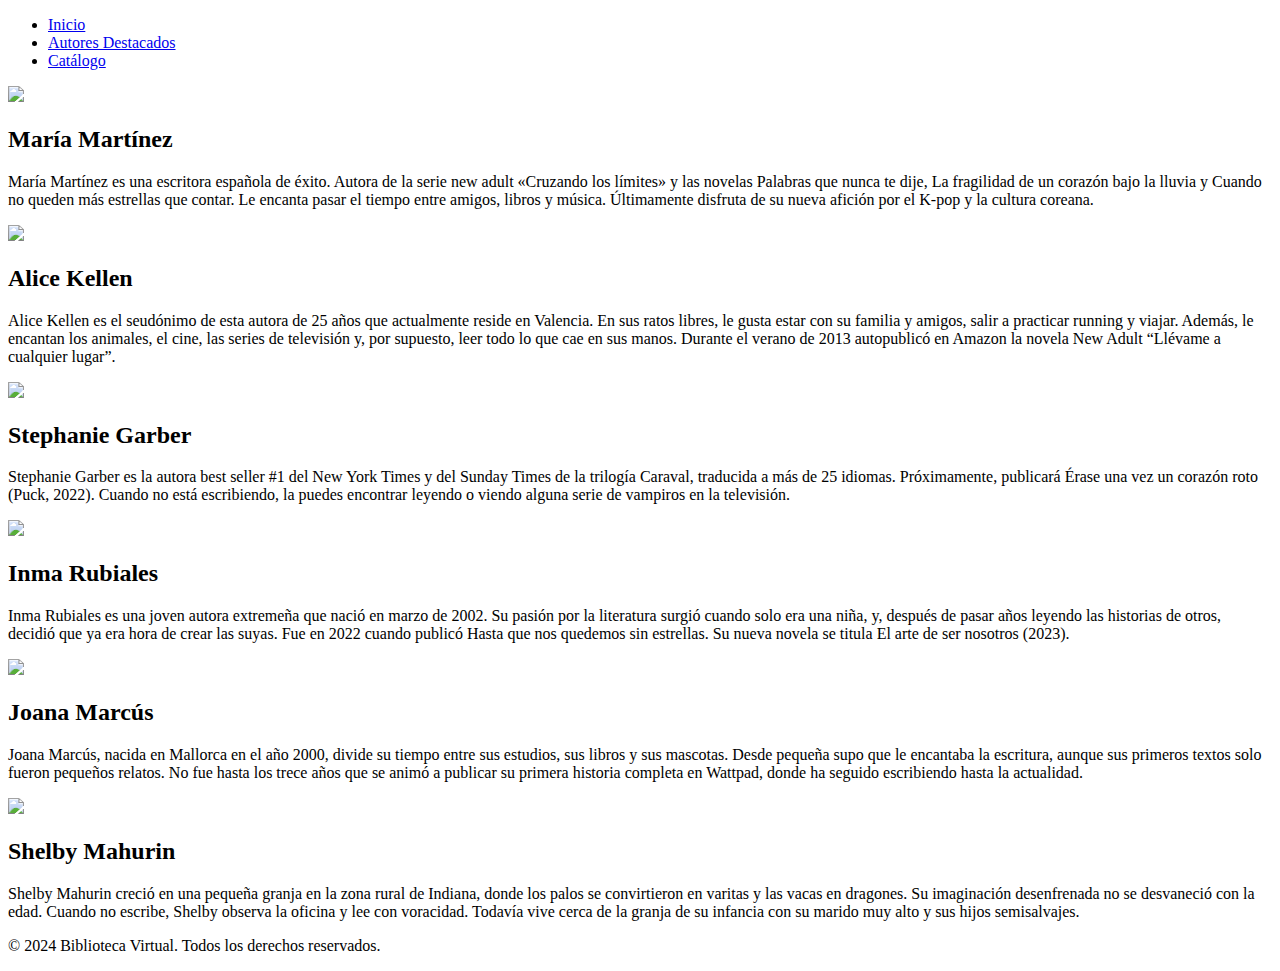
==== autores.html @ 0cc0d522 "Add files via upload" ====
<!DOCTYPE html>
<html lang="es">
<head>
    <meta charset="UTF-8">
    <meta name="viewport" content="width=device-width, initial-scale=1.0">
    <title>Autores Destacados</title>
    <link rel="stylesheet" href="css/estiloA.css">
</head>
<body>
    <nav>
        <div class="menu">
            <ul>
                <li><a href="index.html">Inicio</a></li>
                <li><a href="autores.html">Autores Destacados</a></li>
                <li><a href="libros.html">Catálogo</a></li>
            </ul>
        </div>
    </nav>

    <div class="container">
        <div class="carousel-container">
        <div class="carousel">
            <section class="autor">
                <img src="https://static0planetadelibroscommx.cdnstatics.com/usuaris/autores/fotos/75/tam_1/000074296_1_196395376_523965208961995_8674648044664833091_n_202107081214.jpg">
                <h2>María Martínez</h2>
                <p class="info">María Martínez es una escritora española de éxito. Autora de la serie new adult «Cruzando los límites» y las novelas Palabras que nunca te dije, La fragilidad de un corazón bajo la lluvia y Cuando no queden más estrellas que contar. Le encanta pasar el tiempo entre amigos, libros y música. Últimamente disfruta de su nueva afición por el K-pop y la cultura coreana.</p>
            </section>
            <section class="autor">
                <img src="https://proassetspdlcom.cdnstatics2.com/usuaris/autores/thumbs/32c497e5-bb33-417d-829f-7412403361ae/d_380_380_crop/000073413_1_000073413_1_Alice_Kellen_1075_WEB_202302131302_202308011450.webp">
                <h2>Alice Kellen</h2>
                <p class="info">Alice Kellen es el seudónimo de esta autora de 25 años que actualmente reside en Valencia. En sus ratos libres, le gusta estar con su familia y amigos, salir a practicar running y viajar. Además, le encantan los animales, el cine, las series de televisión y, por supuesto, leer todo lo que cae en sus manos. 
                    Durante el verano de 2013 autopublicó en Amazon la novela New Adult “Llévame a cualquier lugar”.</p>
            </section>
            <section class="autor">
                <img src="https://imagessl.casadellibro.com/img/autores/w/20098924.webp">
                <h2>Stephanie Garber</h2>
                <p class="info">Stephanie Garber es la autora best seller #1 del New York Times y del Sunday Times de la trilogía Caraval, traducida a más de 25 idiomas. Próximamente, publicará Érase una vez un corazón roto (Puck, 2022). Cuando no está escribiendo, la puedes encontrar leyendo o viendo alguna serie de vampiros en la televisión.</p>
            </section>
            <section class="autor">
                <img src="https://static0planetadelibroscommx.cdnstatics.com/usuaris/autores/fotos/81/tam_1/000080522_1_InmaRubiales_202303062028.jpg">
                <h2>Inma Rubiales</h2>
                <p class="info">Inma Rubiales es una joven autora extremeña que nació en marzo de 2002. Su pasión por la literatura surgió cuando solo era una niña, y, después de pasar años leyendo las historias de otros, decidió que ya era hora de crear las suyas. 
                     Fue en 2022 cuando publicó Hasta que nos quedemos sin estrellas. Su nueva novela se titula El arte de ser nosotros (2023).</p>
            </section>
            <section class="autor">
                <img src="https://imagessl.casadellibro.com/img/autores/w/20113626.webp">
                <h2>Joana Marcús</h2>
                <p class="info">Joana Marcús, nacida en Mallorca en el año 2000, divide su tiempo entre sus estudios, sus libros y sus mascotas. Desde pequeña supo que le encantaba la escritura, aunque sus primeros textos solo fueron pequeños relatos. No fue hasta los trece años que se animó a publicar su primera historia completa en Wattpad, donde ha seguido escribiendo hasta la actualidad.</p>
            </section>
            <section class="autor">
                <img src="https://m.media-amazon.com/images/I/B10u7gK9gXS._SX300_CR0%2C0%2C300%2C300_.jpg">
                <h2>Shelby Mahurin</h2>
                <p class="info">Shelby Mahurin creció en una pequeña granja en la zona rural de Indiana, donde los palos se convirtieron en varitas y las vacas en dragones. Su imaginación desenfrenada no se desvaneció con la edad. Cuando no escribe, Shelby observa la oficina y lee con voracidad. Todavía vive cerca de la granja de su infancia con su marido muy alto y sus hijos semisalvajes.</p>
            </section>
        </div>
    </div>
</div>
<footer>
    <p>&copy; 2024 Biblioteca Virtual. Todos los derechos reservados.</p>
</footer>
</body>
</html>
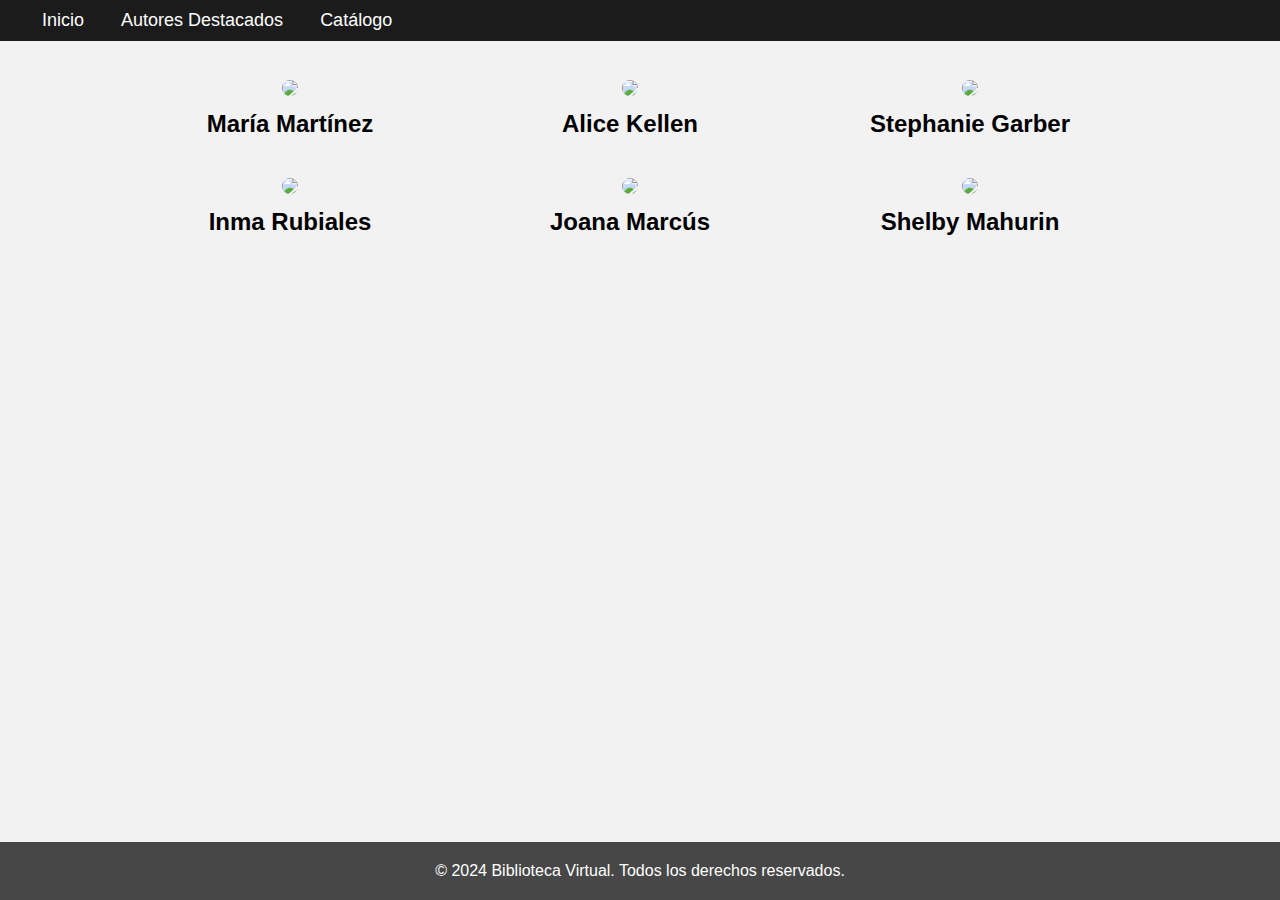
==== commit 0adc73c5: "Update autores.html" ====
--- a/autores.html
+++ b/autores.html
@@ -4,7 +4,7 @@
     <meta charset="UTF-8">
     <meta name="viewport" content="width=device-width, initial-scale=1.0">
     <title>Autores Destacados</title>
-    <link rel="stylesheet" href="css/estiloA.css">
+    <link rel="stylesheet" href="estiloA.css">
 </head>
 <body>
     <nav>
--- a/estiloA.css
+++ b/estiloA.css
@@ -0,0 +1,196 @@
+/* Establece el margen y el relleno predeterminado para todos los elementos */
+* {
+    margin: 0;
+    padding: 0;
+}
+
+/* Estilos para la selección de texto */
+::selection {
+    color: #000; /* Color del texto seleccionado */
+    background: #fff; /* Color de fondo del texto seleccionado */
+}
+
+/* Estilos para la barra de navegación */
+nav {
+    position: fixed; /* Fija la posición de la barra de navegación */
+    top: 0; /* Coloca la barra de navegación en la parte superior */
+    left: 0; /* Coloca la barra de navegación en el lado izquierdo */
+    width: 100%; /* Establece el ancho al 100% */
+    background-color: #1b1b1b; /* Color de fondo de la barra de navegación */
+    padding: 10px 0; /* Relleno superior e inferior de la barra de navegación */
+    z-index: 1000; /* Índice z para asegurar que la barra de navegación esté encima de otros elementos */
+}
+
+/* Estilos para el contenedor del menú */
+.menu {
+    max-width: 1250px; /* Ancho máximo del contenedor del menú */
+    margin: auto; /* Centra el contenedor del menú horizontalmente */
+    display: flex; /* Usa el modelo de caja flexible para el contenedor del menú */
+    align-items: center; /* Centra los elementos verticalmente dentro del contenedor del menú */
+    justify-content: space-between; /* Distribuye los elementos del menú uniformemente */
+    padding: 0 20px; /* Relleno izquierdo y derecho del contenedor del menú */
+}
+
+/* Estilos para la lista de elementos del menú */
+.menu ul {
+    display: inline-flex; /* Muestra la lista de elementos del menú como una fila */
+}
+
+/* Estilos para cada ítem del menú */
+.menu ul li {
+    list-style: none; /* Quita los puntos de lista */
+    margin-left: 7px; /* Espacio entre los elementos del menú */
+}
+
+/* Estilos para los enlaces del menú */
+.menu ul li a {
+    text-decoration: none; /* Quita la decoración del enlace */
+    color: #fff; /* Color del texto del enlace */
+    font-size: 18px; /* Tamaño de fuente del texto del enlace */
+    font-weight: 500; /* Peso de la fuente del texto del enlace */
+    padding: 8px 15px; /* Relleno superior e inferior y relleno izquierdo y derecho del enlace */
+    border-radius: 5px; /* Borde redondeado del enlace */
+    transition: all 0.3s ease; /* Transición suave para los cambios de estilo */
+}
+
+/* Estilos al pasar el cursor sobre los enlaces del menú */
+.menu ul li a:hover {
+    background: #fff; /* Cambia el fondo al pasar el cursor */
+    color: #1b1b1b; /* Cambia el color del texto al pasar el cursor */
+}
+
+/* Estilos generales para el cuerpo del documento */
+body {
+    font-family: Arial, sans-serif; /* Familia de fuentes predeterminada */
+    background-color: #f2f2f2; /* Color de fondo del cuerpo del documento */
+    display: grid; /* Usa el modelo de caja en cuadrícula */
+    grid-template-rows: auto 1fr auto; /* Define las filas de la cuadrícula */
+    min-height: 100vh; /* Establece la altura mínima del cuerpo al 100% de la ventana */
+}
+
+/* Estilos para los contenedores de los autores en el carrusel */
+.autor {
+    flex: 0 0 auto; /* No crece, no se encoge, ancho automático */
+    width: 300px; /* Ancho fijo del contenedor de autor */
+    margin-right: 20px; /* Espacio entre los contenedores de autor */
+    scroll-snap-align: start; /* Alinea el desplazamiento del carrusel al inicio del contenedor de autor */
+    text-align: center; /* Centra el texto */
+    position: relative; /* Posición relativa para el posicionamiento de la información adicional */
+}
+
+/* Estilos para las imágenes de los autores */
+.autor img {
+    width: 200px; /* Ancho de la imagen del autor */
+    height: auto; /* Altura automática para mantener la proporción */
+    border-radius: 50%; /* Borde redondeado */
+    margin-bottom: 10px; /* Espacio inferior */
+}
+
+/* Estilos para la información adicional de los autores */
+.autor .info {
+    display: none; /* Oculta la información adicional por defecto */
+    background-color: rgba(0, 0, 0, 0.8); /* Color de fondo de la información adicional */
+    color: #fff; /* Color del texto */
+    position: absolute; /* Posición absoluta para superponer la información adicional */
+    bottom: 0; /* Coloca la información adicional en la parte inferior */
+    left: 0; /* Coloca la información adicional en el lado izquierdo */
+    right: 0; /* Coloca la información adicional en el lado derecho */
+    padding: 10px; /* Relleno de la información adicional */
+    margin: 0; /* Margen cero */
+    transition: opacity 0.3s; /* Transición suave de opacidad */
+}
+
+/* Estilos al pasar el cursor sobre el contenedor del autor */
+.autor:hover .info {
+    display: block; /* Muestra la información adicional al pasar el cursor */
+}
+
+/* Estilos para el contenedor principal */
+.container {
+    margin-top: 60px; /* Espacio superior */
+    padding: 20px; /* Relleno del contenedor principal */
+    display: flex; /* Usa el modelo de caja flexible */
+    justify-content: center; /* Centra horizontalmente el contenido */
+}
+
+/* Estilos para el contenedor del carrusel */
+.carousel-container {
+    display: flex; /* Usa el modelo de caja flexible */
+    justify-content: center; /* Centra horizontalmente el contenido */
+}
+
+/* Estilos para el carrusel */
+.carousel {
+    display: grid; /* Usa el modelo de caja en cuadrícula */
+    grid-template-columns: repeat(3, 1fr); /* Columnas de igual ancho */
+    gap: 20px; /* Espacio entre las imágenes */
+    overflow-x: auto; /* Habilita el desplazamiento horizontal */
+    scroll-snap-type: x mandatory; /* Desplazamiento suave y obligatorio */
+    -webkit-overflow-scrolling: touch; /* Desplazamiento suave en dispositivos iOS */
+}
+
+/* Estilos para el pie de página */
+footer {
+    grid-row: 3; /* Alinea el pie de página en la tercera fila de la cuadrícula */
+    background-color: rgba(27, 27, 27, 0.8); /* Color de fondo del pie de página */
+    color: #fff; /* Color del texto del pie de página */
+    padding: 20px 0; /* Relleno superior e inferior */
+    text-align: center; /* Centra el texto */
+    display: flex; /* Usa el modelo de caja flexible */
+    justify-content: center; /* Centra horizontalmente el contenido */
+    align-items: center; /* Centra verticalmente el contenido */
+}
+
+/* Estilos para el contenido del pie de página */
+.footer-content {
+    max-width: 800px; /* Ancho máximo del contenido del pie de página */
+    margin: auto; /* Centra el contenido horizontalmente */
+}
+
+/* Estilos para las secciones del pie de página */
+.footer-content .footer-section {
+    margin-bottom: 20px; /* Espacio inferior entre secciones */
+}
+
+/* Estilos para los encabezados de sección en el pie de página */
+.footer-content h3 {
+    font-size: 20px; /* Tamaño de fuente de los encabezados de sección */
+    margin-bottom: 10px; /* Espacio inferior */
+}
+
+/* Estilos para los párrafos en el pie de página */
+.footer-content p {
+    font-size: 16px; /* Tamaño de fuente de los párrafos */
+    line-height: 1.5; /* Altura de línea */
+}
+
+
+
+@media screen and (min-width:769px) and (max-width: 968px) {
+    .carousel {
+        grid-template-columns: repeat(3, 1fr); /* Tres columnas en el carrusel */
+    }
+}
+
+@media screen and (min-width:577px) and (max-width: 768px) {
+    .carousel {
+        grid-template-columns: repeat(2, 1fr); /* Dos columnas en el carrusel */
+    }
+}
+
+.autor:nth-child(n+4) {
+    margin-top: 20px; /* Espacio superior para autores a partir del cuarto */
+}
+
+
+@media screen and (min-width:0px) and (max-width:576px) {
+    .carousel {
+        grid-template-columns: 1fr; /* Una columna en el carrusel */
+    }
+   
+
+    .menu ul li a {
+        padding: 5px 10px; /* Relleno reducido para los elementos del menú */
+        font-size: 14px; /* Tamaño de fuente reducido para los elementos del menú */
+    }
+}
